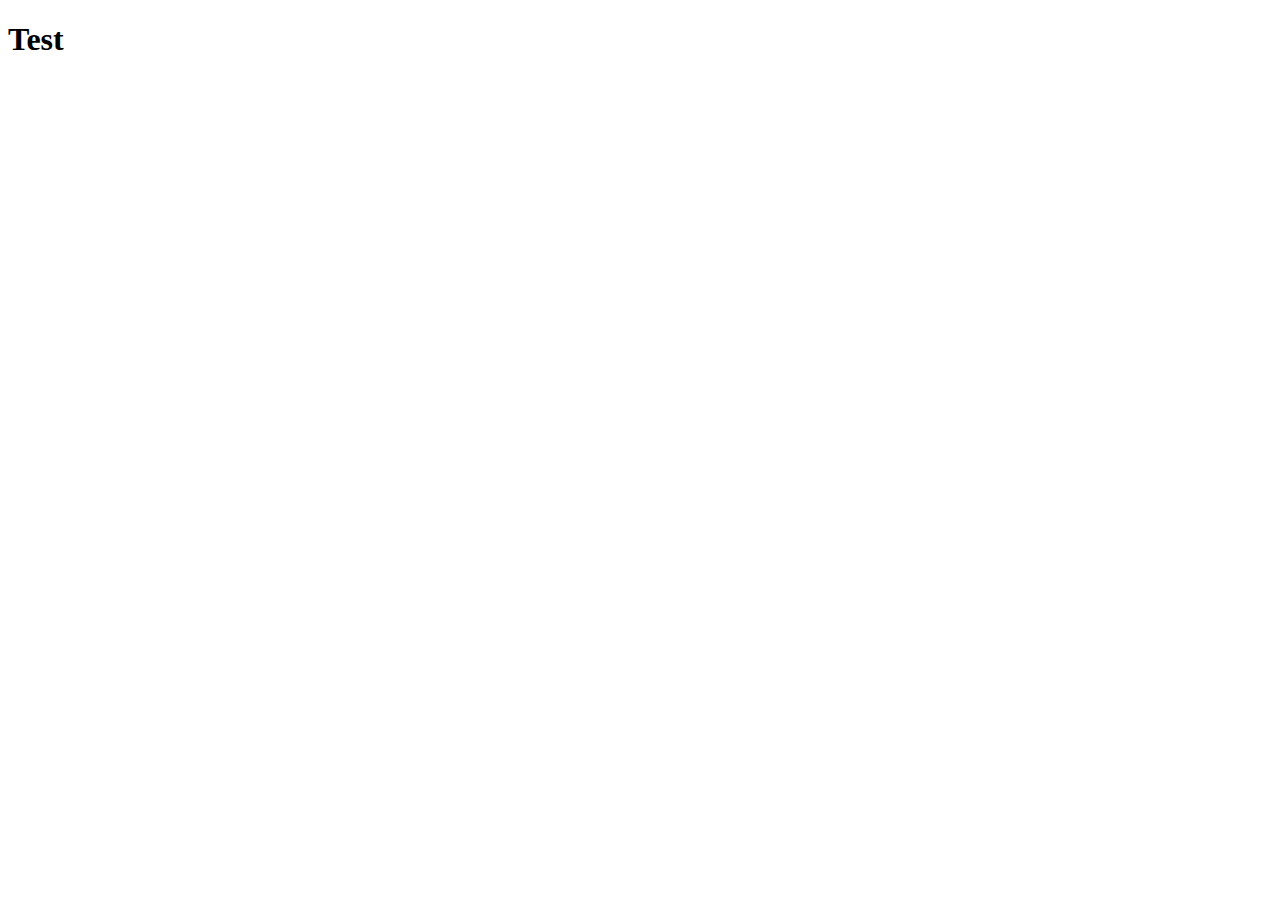
==== index.html @ 6105139f "Committing HTML file" ====
<!DOCTYPE html>
<html lang="en">
<head>
    <meta charset="UTF-8">
    <meta http-equiv="X-UA-Compatible" content="IE=edge">
    <meta name="viewport" content="width=device-width, initial-scale=1.0">
    <title>Mini Project Tracker</title>
</head>
<body>
    <h1>Test</h1>
    
</body>
</html>
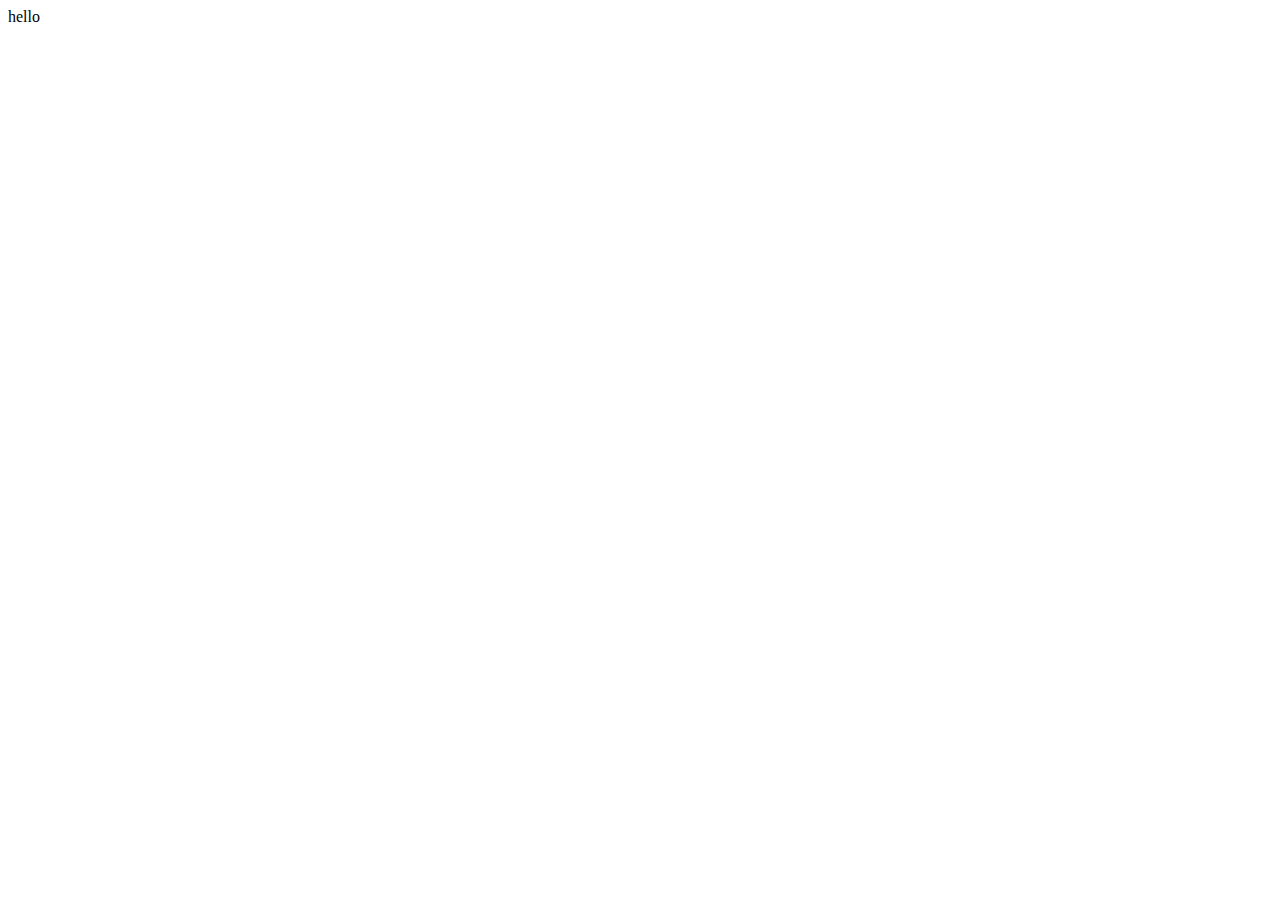
==== commit cd6f71d2: "New html" ====
--- a/index.html
+++ b/index.html
@@ -4,10 +4,12 @@
     <meta charset="UTF-8">
     <meta http-equiv="X-UA-Compatible" content="IE=edge">
     <meta name="viewport" content="width=device-width, initial-scale=1.0">
-    <title>Mini Project Tracker</title>
+    <title>Document</title>
 </head>
 <body>
-    <h1>Test</h1>
+    <header>
+        hello
+    </header>
     
 </body>
 </html>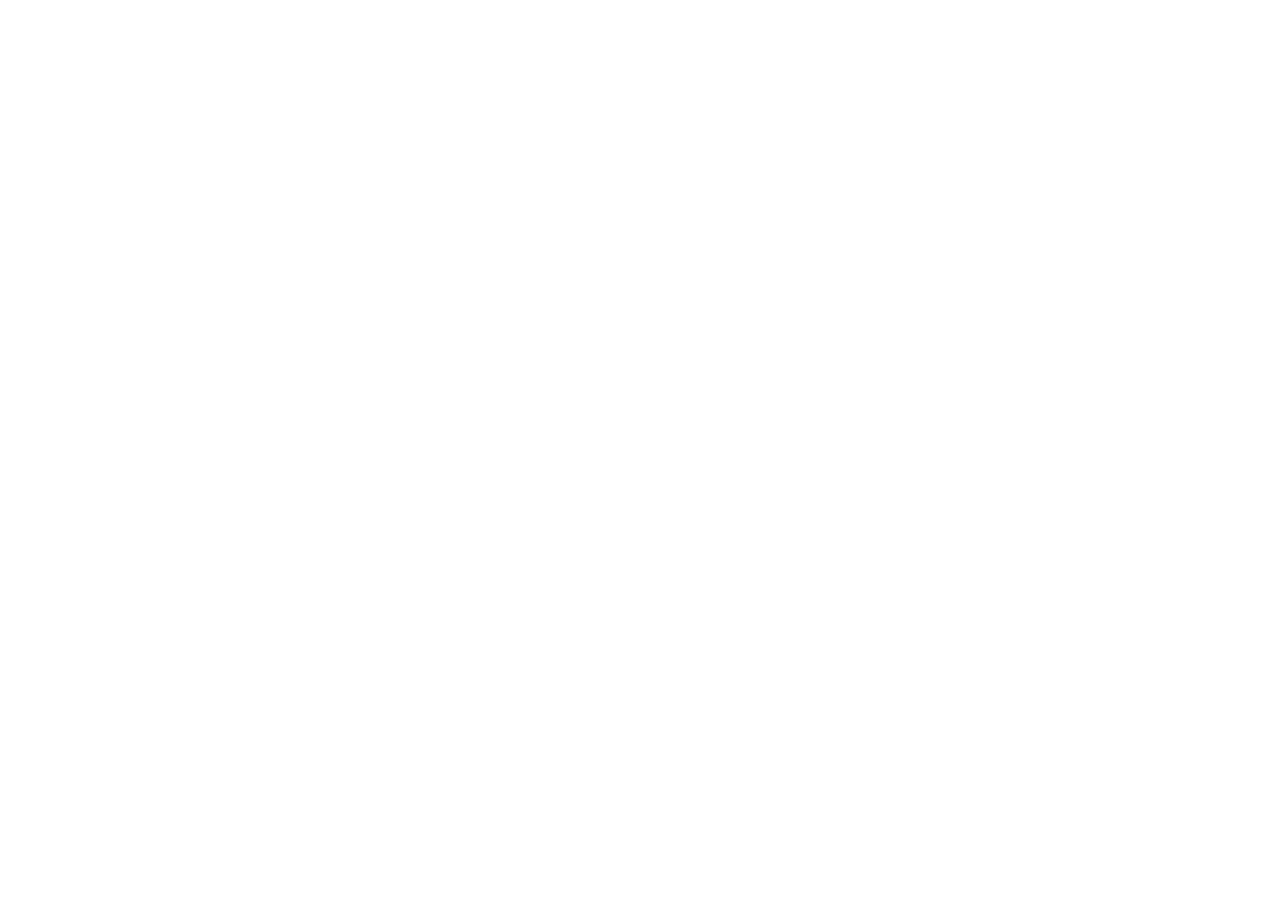
==== commit 8fbc915f: "Updated" ====
--- a/index.html
+++ b/index.html
@@ -8,8 +8,21 @@
 </head>
 <body>
     <header>
-        hello
     </header>
-    
+
+    <sider>
+        <div>
+
+        </div>
+
+    </sider>
+
+    <main>
+        <div>
+
+        </div>
+
+    </main>
+   <script src="./script"></script> 
 </body>
 </html>